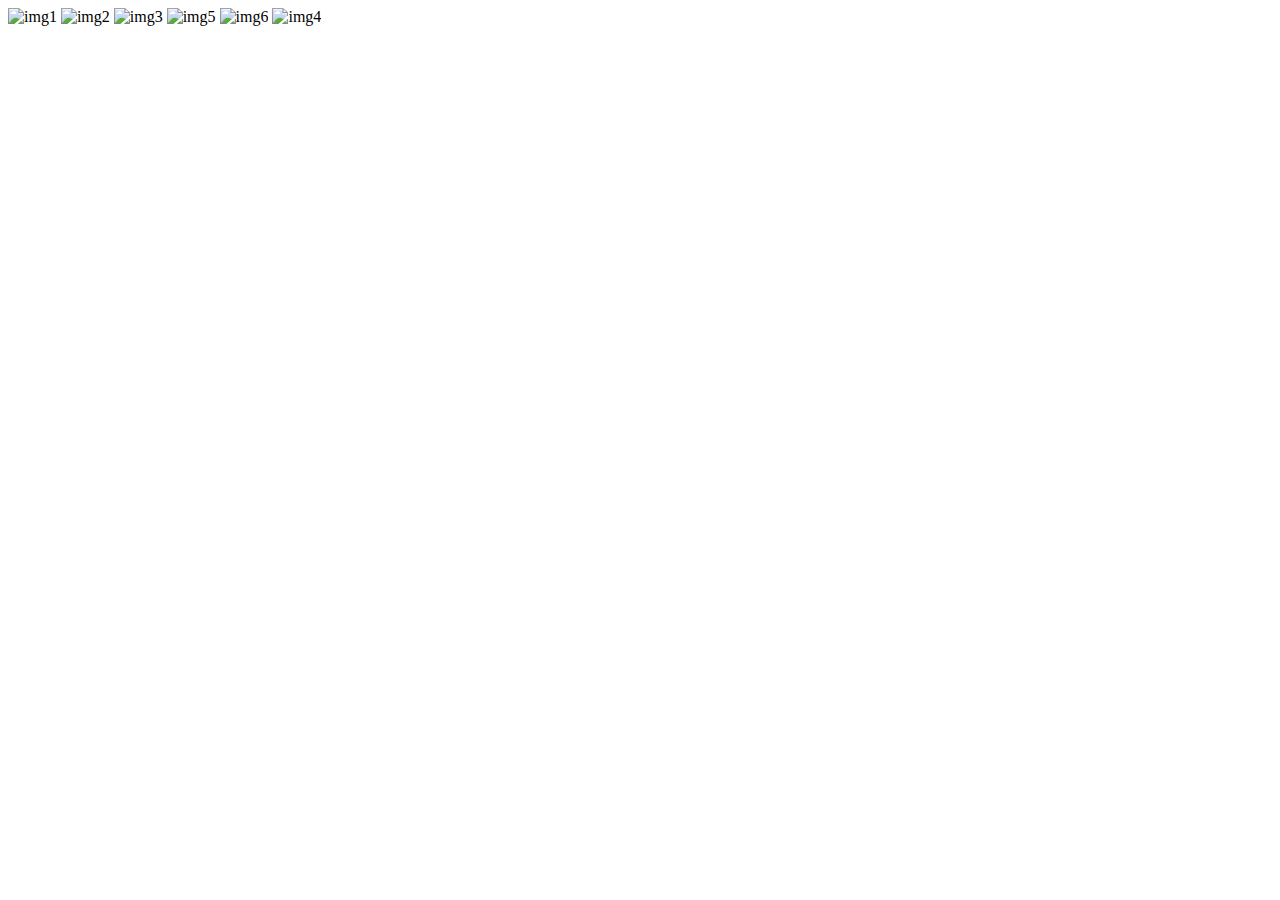
==== Responsive_Image_Grid/index.html @ eb70336e "Add files via upload" ====
<html lang="en">

    <head>


        <meta charset="utf-8">
        <meta name="viewport" content="width=device-width, initial-scale=1">
        <title>Bootstrap demo</title>
        <link href="https://cdn.jsdelivr.net/npm/bootstrap@5.2.0-beta1/dist/css/bootstrap.min.css" rel="stylesheet"
            integrity="sha384-0evHe/X+R7YkIZDRvuzKMRqM+OrBnVFBL6DOitfPri4tjfHxaWutUpFmBp4vmVor" crossorigin="anonymous">


    </head>

    <body>

        

        <div class="container mt-3 mb-3">
            <div class="row g-1">
                <img class="image-fluid  col-xl-4 col-md-6"
                    src="https://images.unsplash.com/photo-1635241161466-541f065683ba?ixlib=rb-1.2.1&ixid=MnwxMjA3fDB8MHxwaG90by1wYWdlfHx8fGVufDB8fHx8&auto=format&fit=crop&w=880&q=80"
                    alt="img1">
                <img class="image-fluid col-xl-4 col-md-6"
                    src="https://images.unsplash.com/photo-1635404617144-8e262a622e41?ixlib=rb-1.2.1&ixid=MnwxMjA3fDB8MHxwaG90by1wYWdlfHx8fGVufDB8fHx8&auto=format&fit=crop&w=880&q=80"
                    alt="img2">
                <img class="image-fluid col-xl-4 col-md-6"
                    src="https://images.unsplash.com/photo-1634621388807-a315c4c47c79?ixlib=rb-1.2.1&ixid=MnwxMjA3fDB8MHxwaG90by1wYWdlfHx8fGVufDB8fHx8&auto=format&fit=crop&w=880&q=80"
                    alt="img3">
                <img class="image-fluid col-xl-4 col-md-6"
                    src="https://images.unsplash.com/photo-1633837018163-3d3f09dec30d?ixlib=rb-1.2.1&ixid=MnwxMjA3fDB8MHxwaG90by1wYWdlfHx8fGVufDB8fHx8&auto=format&fit=crop&w=764&q=80"
                    alt="img5">
                <img class="image-fluid col-xl-4 col-md-6"
                    src="https://images.unsplash.com/photo-1637811679508-239c5fc0c051?ixlib=rb-1.2.1&ixid=MnwxMjA3fDB8MHxwaG90by1wYWdlfHx8fGVufDB8fHx8&auto=format&fit=crop&w=796&q=80"
                    alt="img6">
                <img class="image-fluid col-xl-4 col-md-6"
                    src="https://images.unsplash.com/photo-1637825891028-564f672aa42c?ixlib=rb-1.2.1&ixid=MnwxMjA3fDB8MHxwaG90by1wYWdlfHx8fGVufDB8fHx8&auto=format&fit=crop&w=1170&q=80"
                    alt="img4">
            </div>
        </div>




        <script src="https://cdn.jsdelivr.net/npm/bootstrap@5.2.0-beta1/dist/js/bootstrap.bundle.min.js"
            integrity="sha384-pprn3073KE6tl6bjs2QrFaJGz5/SUsLqktiwsUTF55Jfv3qYSDhgCecCxMW52nD2"
            crossorigin="anonymous"></script>
        <script src="https://cdn.jsdelivr.net/npm/@popperjs/core@2.11.5/dist/umd/popper.min.js"
            integrity="sha384-Xe+8cL9oJa6tN/veChSP7q+mnSPaj5Bcu9mPX5F5xIGE0DVittaqT5lorf0EI7Vk"
            crossorigin="anonymous"></script>
        <script src="https://cdn.jsdelivr.net/npm/bootstrap@5.2.0-beta1/dist/js/bootstrap.min.js"
            integrity="sha384-kjU+l4N0Yf4ZOJErLsIcvOU2qSb74wXpOhqTvwVx3OElZRweTnQ6d31fXEoRD1Jy"
            crossorigin="anonymous"></script>
    </body>


</html>
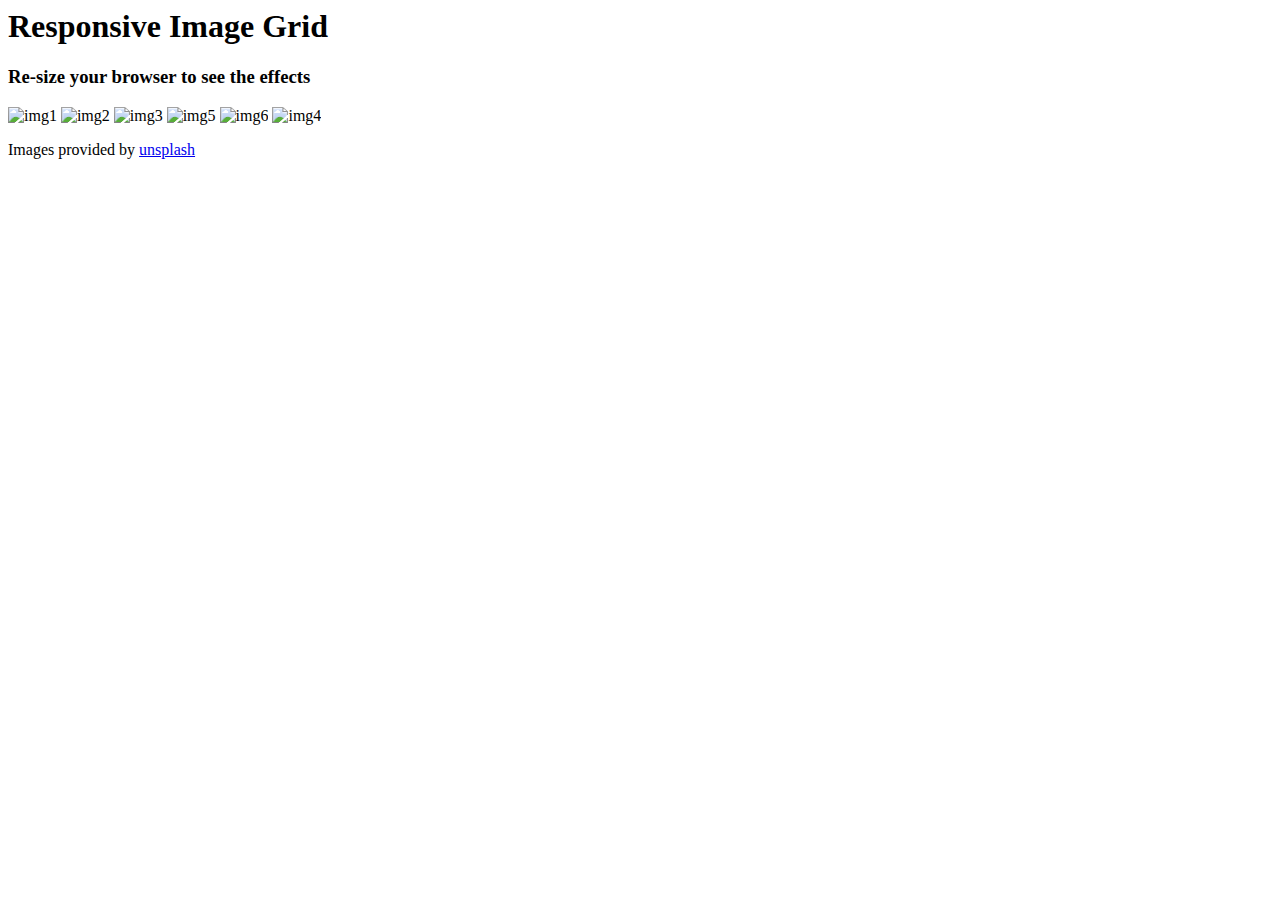
==== commit 46925c96: "Update index.html" ====
--- a/Responsive_Image_Grid/index.html
+++ b/Responsive_Image_Grid/index.html
@@ -14,9 +14,13 @@
 
     <body>
 
-        
+        <header class="container p-2 text-center">
+            <h1>Responsive Image Grid</h1>
+            <h3>Re-size your browser to see the effects</h3>
+        </header>
 
-        <div class="container mt-3 mb-3">
+
+        <div class=" container mt-3 mb-3">
             <div class="row g-1">
                 <img class="image-fluid  col-xl-4 col-md-6"
                     src="https://images.unsplash.com/photo-1635241161466-541f065683ba?ixlib=rb-1.2.1&ixid=MnwxMjA3fDB8MHxwaG90by1wYWdlfHx8fGVufDB8fHx8&auto=format&fit=crop&w=880&q=80"
@@ -37,7 +41,15 @@
                     src="https://images.unsplash.com/photo-1637825891028-564f672aa42c?ixlib=rb-1.2.1&ixid=MnwxMjA3fDB8MHxwaG90by1wYWdlfHx8fGVufDB8fHx8&auto=format&fit=crop&w=1170&q=80"
                     alt="img4">
             </div>
+
+
+            <footer class="row mt-5 text-center">
+                <p>Images provided by <a href="https://www.unsplash.com"> unsplash </a></p>
+
+            </footer>
         </div>
+
+
 
 
 
@@ -53,5 +65,4 @@
             crossorigin="anonymous"></script>
     </body>
 
-
-</html>+</html>
